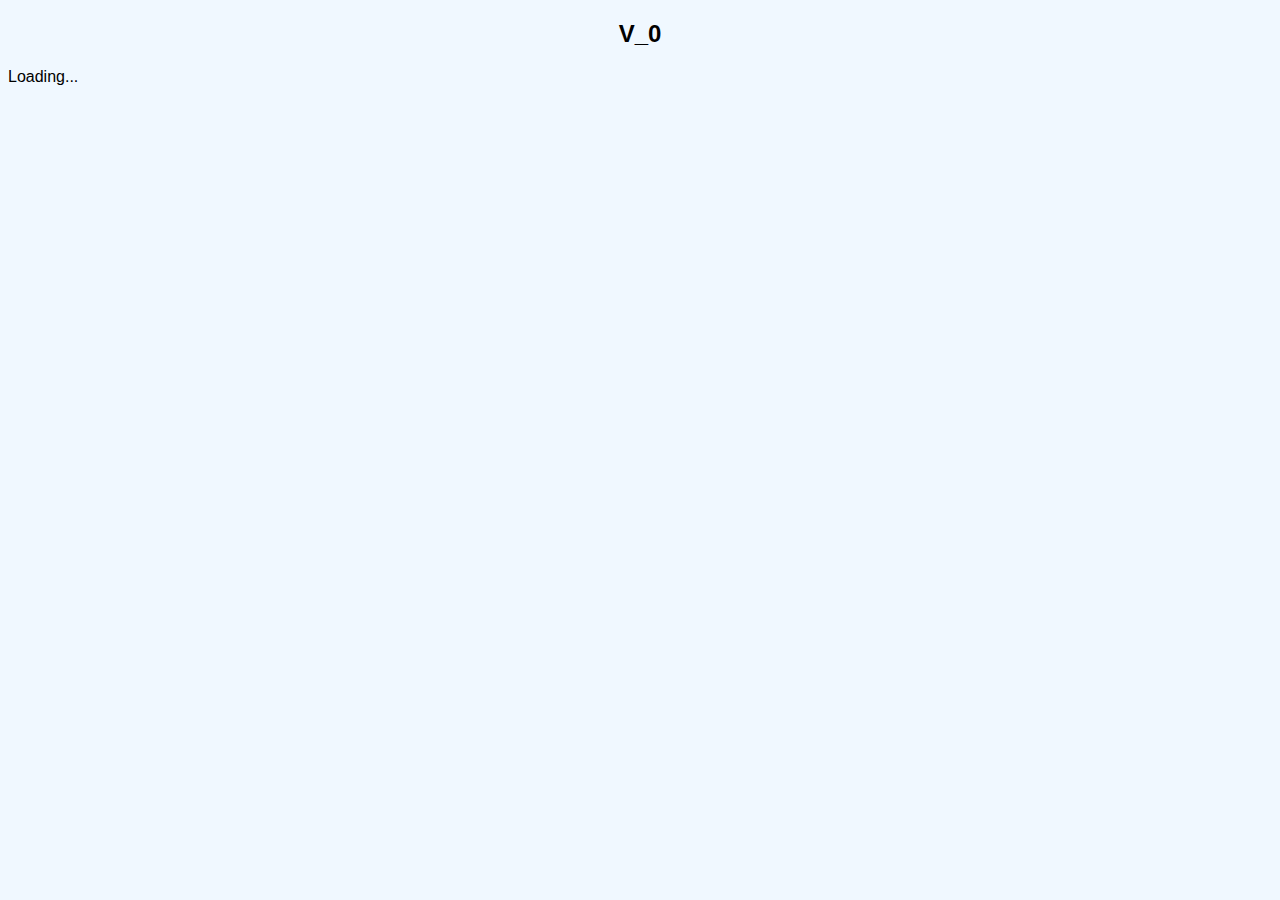
==== final-project-slides/index.html @ b004e198 "working on final" ====
<!doctype html>
<html>
  <head>
    <meta charset="utf-8">
    <title>MMP 210</title>
    <link href="style.css" rel="stylesheet">
  </head>
  <body>
    <div id="container">
        
    
      
      
   
           <h2> V_0</h2>
           
    </div>
      <script src="p5.min.js"></script>
      <script src ="sketch.js"></script>
      
  </body>
</html>
---- final-project-slides/style.css ----
body {
  font-family: helvetica,sans serif;
  margin: 0, auto;
  padding: 0;
  background-color: aliceblue;
  color: black;
  text-align: center;

}



#container {
  /*padding: 50px 0;*/
  width: 500px;
  margin: 0 auto;
}

.link {
  list-style: none;
  color: red;
  font-size: 2em;
}

.link a {
  color: orange;
}

a {
  color: red;
  transition: color 500ms
}

a:hover {
  color: white;
}
© 2018 GitHub, Inc.
Terms
Privacy
Security
Status
Help
Contact GitHub
Pricing
API
Training
Blog
About
Press h to open a hovercard with more details.
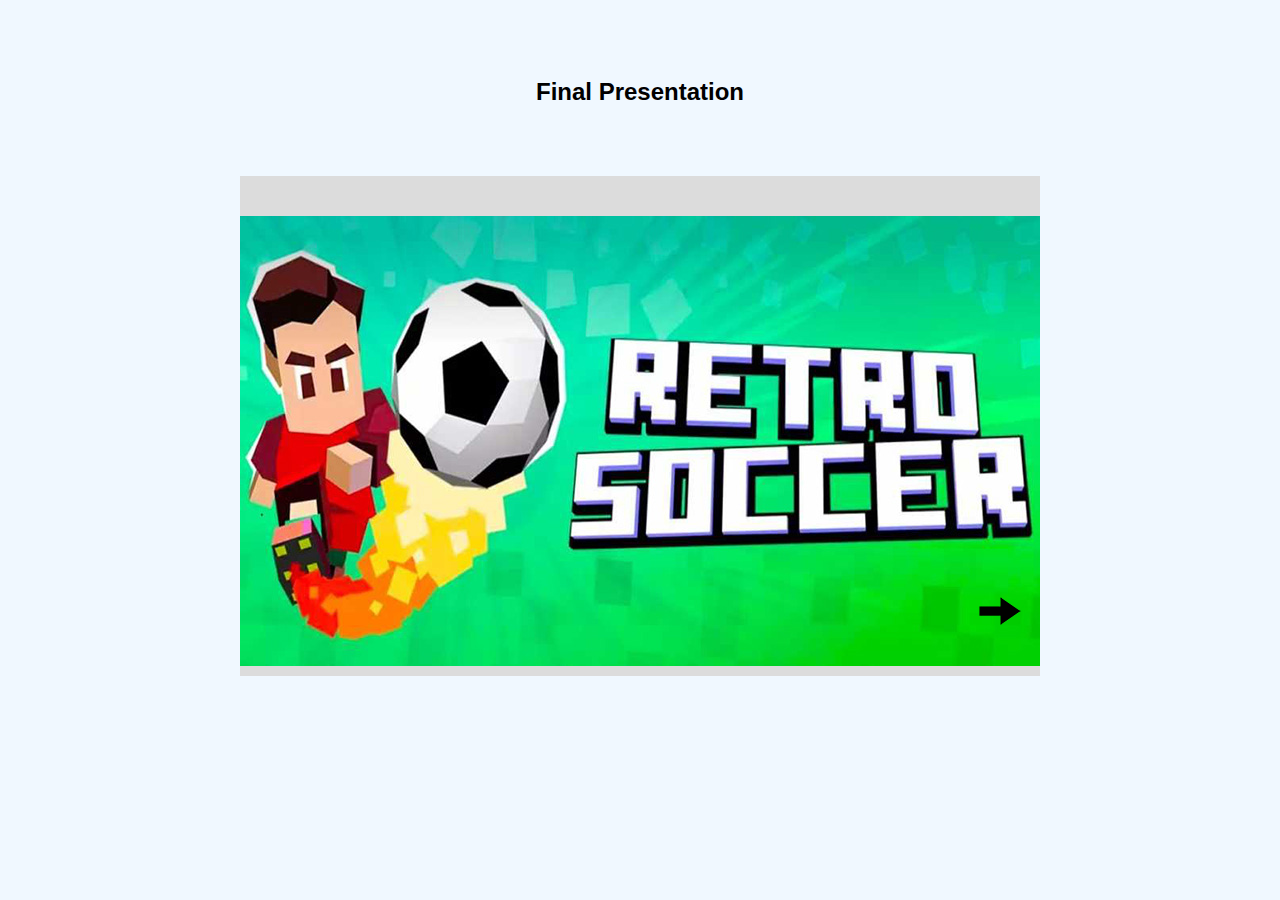
==== commit 0a8c701c: "finish-presentation" ====
--- a/final-project-slides/index.html
+++ b/final-project-slides/index.html
@@ -1,22 +1,23 @@
 <!doctype html>
 <html>
-  <head>
-    <meta charset="utf-8">
-    <title>MMP 210</title>
-    <link href="style.css" rel="stylesheet">
-  </head>
-  <body>
-    <div id="container">
-        
-    
-      
-      
-   
-           <h2> V_0</h2>
-           
-    </div>
-      <script src="p5.min.js"></script>
-      <script src ="sketch.js"></script>
-      
-  </body>
+    <head>
+        <meta charset="utf-8">
+        <title>mmp210</title>
+        <link href="style.css" rel="stylesheet">
+    </head>
+    <body>
+        <div id="container">
+
+
+
+
+
+            <h2>Final Presentation</h2>
+            
+
+        </div>
+        <script src="p5.min.js"></script>
+        <script src ="sketch.js"></script>
+
+    </body>
 </html>
--- a/final-project-slides/style.css
+++ b/final-project-slides/style.css
@@ -1,3 +1,4 @@
+
 body {
   font-family: helvetica,sans serif;
   margin: 0, auto;
@@ -11,7 +12,7 @@
 
 
 #container {
-  /*padding: 50px 0;*/
+  padding: 50px 0;
   width: 500px;
   margin: 0 auto;
 }
@@ -34,16 +35,5 @@
 a:hover {
   color: white;
 }
-© 2018 GitHub, Inc.
-Terms
-Privacy
-Security
-Status
-Help
-Contact GitHub
-Pricing
-API
-Training
-Blog
-About
-Press h to open a hovercard with more details.+
+
